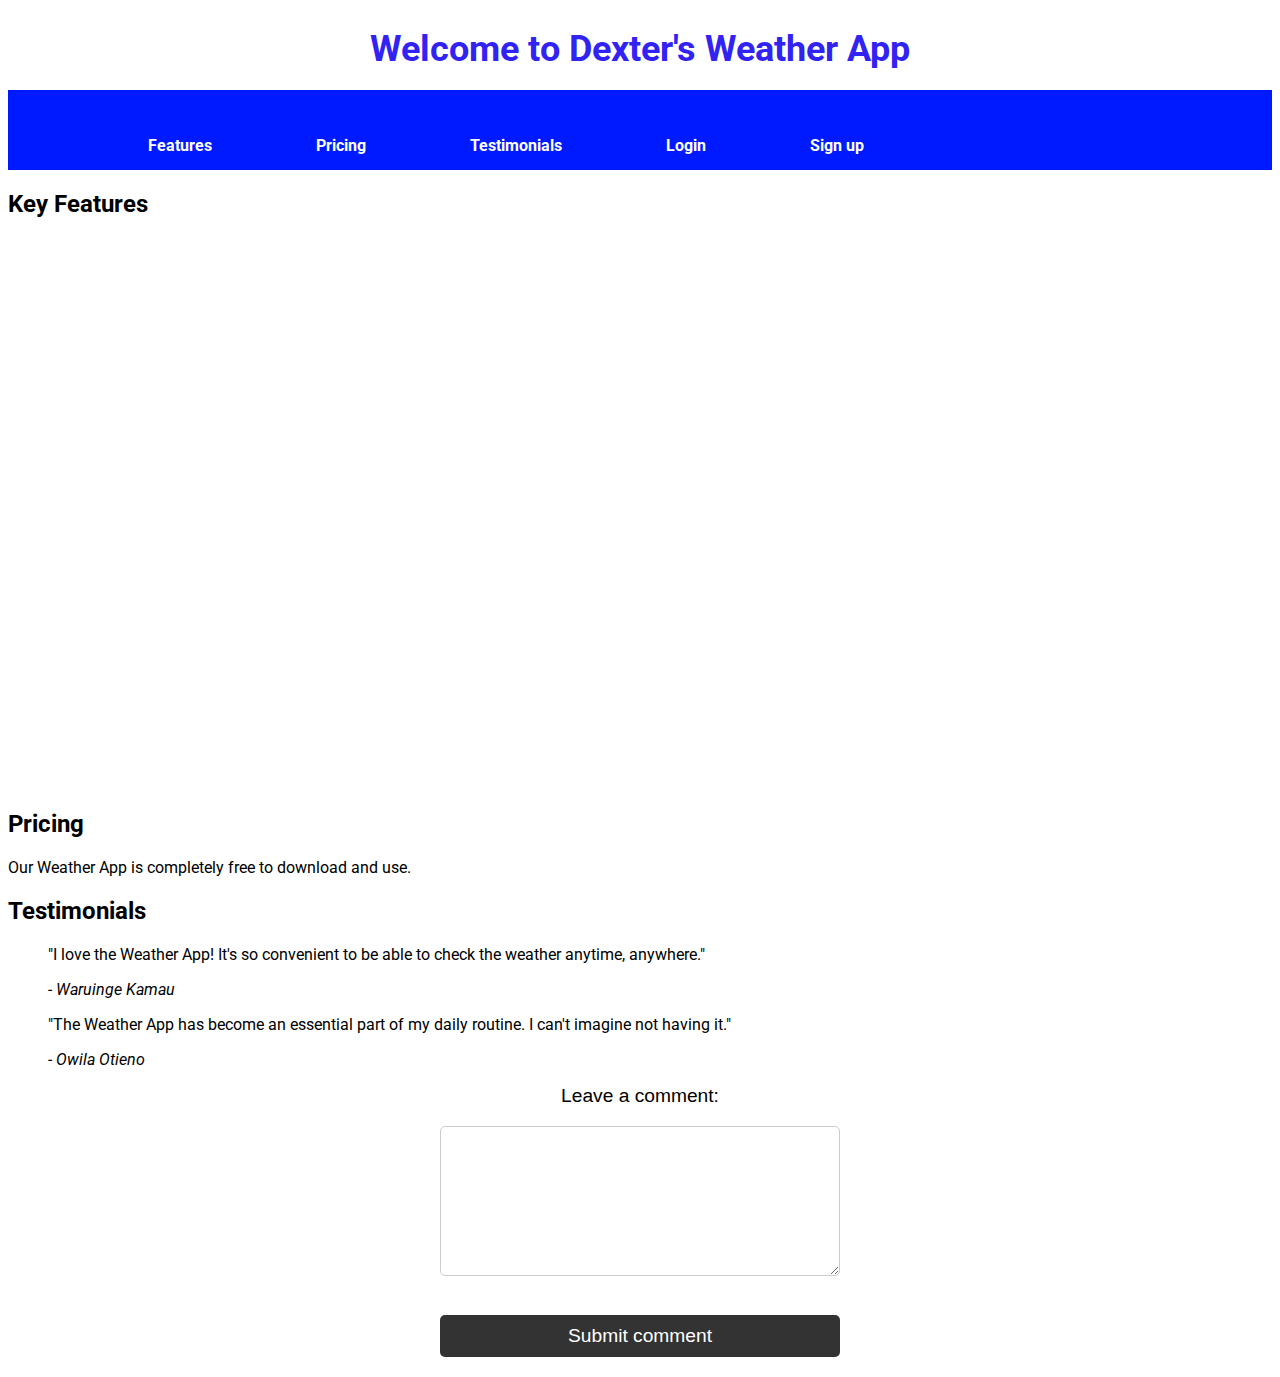
==== index.html @ 0efdf382 "minor changes" ====
<!DOCTYPE html>
<html lang="en">
<head>
    <meta charset="UTF-8">
    <meta http-equiv="X-UA-Compatible" content="IE=edge">
    <meta name="viewport" content="width=device-width, initial-scale=1.0">
    <title>Dexter's Weather App</title>
    <link rel="stylesheet" href="weather.css">
    <!-- Google Fonts -->
    <link rel="preconnect" href="https://fonts.gstatic.com">
    <link rel="stylesheet" href="https://fonts.googleapis.com/css2?family=Montserrat:wght@400;700&family=Roboto:wght@400;700&display=swap">
</head>

<body>
    <header>
        <h1>Welcome to Dexter's Weather App</h1>
      </header>
    <nav id="navbar">
        <ul>
          <li><a href="#features">Features</a></li>
          <li><a href="#pricing">Pricing</a></li>
          <li><a href="#testimonials">Testimonials</a></li>
          <li><a href="#login-form" id="login-link">Login</a></li>
          <li><a href="#Signup-form" id="signup-link">Sign up</a></li>
        </ul>
    </nav>

    <div class="login-container">
      <form id="login-form">
        <label for="username">Username:</label>
        <input type="text" id="username" name="username">
        <label for="password">Password:</label>
        <input type="password" id="password" name="password">
        <button type="submit" onclick="hideSections()">Login</button>
      </form>
    
      <p id="error-message" style="display: none;"></p>
    </div>
  

    <div class="signup-container">
      <form id="signup-form">
        <label for="first-name">First name:</label>
        <input type="text" id="first-name" name="first-name">
        <label for="last-name">Last name:</label>
        <input type="text" id="last-name" name="last-name">
        <label for="email">Email:</label>
        <input type="email" id="email" name="email">
        <label for="password">Password:</label>
        <input type="password" id="password" name="password">
        <button type="submit">Sign up</button>
      </form>
    </div>

    <div id="weather-app" style="display: none;">
      <img src="" alt="" srcset="" id="weather-icon">
      <div id="location">Unable to Fetch Weather</div>
      <div class="desc">No Information Available.</div>

      <div class="weather">
          <div id="temperature">Error</div>
          <div class="circle"></div>
          <div id="weather">Error</div>
      </div>

      <div class="info">
          <h4>Sunrise: <span class="sunrise">No Information Available</span></h4>
          <h4>Sunset: <span class="sunset">No Information Available</span></h4>
      </div>

      <form id="weather-search-form">
        <label for="geoLocation">Enter a location:</label>
        <input type="text" id="geoLocation" name="geoLocation">
        <button type="submit">Search</button>
      </form>
      <!-- <div id="searched-location-weather">
        <h2>Searched Location Weather</h2>
        <p id="searched-location-temperature"></p>
        <p id="searched-location-weather"></p>
      </div> -->
      
      <div class="user-location-weather-data">
        <!-- Weather data for the user's location will be displayed here -->
      </div>
  </div>

  <div class="slideshow-container">  
    <section id="features">
      <h2>Key Features</h2>
      <div class="feature-slide slide-1">
        <div class="slide-text">
          <h3>Real-time Weather Updates</h3>
          <p>Stay up-to-date with the latest weather conditions for your current location, or search for weather in any location around the world.</p>
        </div>
      </div> 

      <div class="feature-slide slide-2">
        <div class="slide-text">
          <h3>Detailed Information</h3>
          <p>View the current temperature, weather conditions, and sunrise and sunset times all in one place. Our interface is beautifully designed with clear and concise information.</p>
        </div>        
      </div>
    </section>
  </div>   

  <section id="pricing">
    <h2>Pricing</h2>
    <p>Our Weather App is completely free to download and use.</p>
  </section>
  <section id="testimonials">
    <h2>Testimonials</h2>
    <blockquote>
      <p>"I love the Weather App! It's so convenient to be able to check the weather anytime, anywhere."</p>
      <cite>- Waruinge Kamau</cite>
    </blockquote>
    <blockquote>
      <p>"The Weather App has become an essential part of my daily routine. I can't imagine not having it."</p>
      <cite>- Owila Otieno</cite>
    </blockquote>
  </section>


    <!-- <section id="features">
      <h2>Features</h2>
      <ul>
        <li>Get real-time weather updates for your location</li>
        <li>Search for weather in any location around the world</li>
        <li>View current temperature, weather conditions, sunrise and sunset times</li>
        <li>Beautifully designed interface with clear and concise information</li>
      </ul>
    </section> -->

    <form id="comment-form" onsubmit="submitComment()">
      <label for="comment">Leave a comment:</label>
      <br>
      <textarea id="comment" name="comment"></textarea>
      <br>
      <button type="submit">Submit comment</button>
    </form>
    
<script src="weather.js"></script>    
</body>
</html>
---- weather.css ----
header h1 {
  font-size: 36px;
  font-weight: bold;
  color: rgb(49, 35, 243);
  margin: 0;
  padding: 20px 0;
}

#navbar {
  background-color: rgb(0, 26, 255);
  display: flex;
  justify-content: space-between;
  height: 80px;
  line-height: 80px;
}

#navbar a {
  color: white;
  text-decoration: none;
  font-weight: bold;
}

#navbar li a:hover {
  background-color: #111;
}


  
  nav ul li {
    display: inline-block; /* Display the list items as inline-block elements */
    margin-left: 100px; /* Add some space between the items */
  }

  header {
    text-align: center;
  }

  body {
    font-family: 'Roboto', sans-serif;
    background-image: url();
    background-size: cover;
    background-repeat: no-repeat;
  }

  .slideshow-container {
    height: 600px;
    width: 100%;
  }
  
  .feature-slide {
    display: none;
    transition: all 0.5s ease-in-out;
    height: 500px; /* adjust the height as needed */
    width: 100%; /* adjust the width as needed */
    background-size: cover;
    background-position: center;
    border: 1px solid black; /* optional border */
    box-shadow: 0 4px 8px 0 rgba(0,0,0,0.2); /* optional box shadow */
  }

  /* Add a background image to each slide */
.feature-slide:nth-child(3) {
  background-image: url('lightning.jpg');
}
.feature-slide:nth-child(2) {
  background-image: url('icons.jpg');
}

.slide-1 .slide-text {
  color: rgb(50, 180, 176);
  font-family: Arial, Helvetica, sans-serif;
  font-size: 30px;
  font-style: italic;
}

.slide-2 .slide-text {
  color: rgb(246, 245, 253);
  font-family: Arial, Helvetica, sans-serif;
  font-size: 25px;
  font-style: italic;
}

#login-form {
  display: flex;
  flex-direction: column;
  align-items: center;
  justify-content: center;
  height: 100vh;
}

#login-form label {
  font-size: 16px;
  color: #fff;
  margin-bottom: 10px;
}

#login-form input {
  width: 200px;
  height: 30px;
  padding: 5px 10px;
  border: none;
  border-radius: 4px;
  background-color: rgba(255, 255, 255, 0.3);
  color: #fff;
  font-size: 16px;
  margin-bottom: 20px;
}

#login-form button {
  width: 100px;
  height: 30px;
  border: none;
  border-radius: 4px;
  background-color: #e50914;
  color: #fff;
  font-size: 16px;
  font-weight: 700;
  cursor: pointer;
}

.login-container, main {
  display: none;
}

.signup-container, main {
  display: none;
}

#error-message {
  font-size: 16px;
  color: red;
  margin-top: 10px;
}

#weather-app {
  display: flex;
  flex-direction: column;
  align-items: center;
  justify-content: center;
}

#weather-icon {
  width: 100px;
  height: 100px;
}

#location {
  font-size: 24px;
  color: #fff;
  margin-top: 20px;
  margin-bottom: 10px;
}

.desc {
  font-size: 16px;
  color: #fff;
  margin-bottom: 20px;
}

.weather {
  display: flex;
  align-items: center;
}

#temperature {
  font-size: 48px;
  color: #fff;
  margin-right: 10px;
}

.circle {
  width: 60px;
  height: 60px;
  border-radius: 50%;
  background-color: #e50914;
  display: flex;
  align-items: center;
  justify-content: center;
  margin-right: 10px;
}

#weather {
  font-size: 18px;
  color: #fff;
}

.info {
  display: flex;
  align-items: center;
  justify-content: space-between;
  width: 300px;
  margin-top: 20px;
}

.info h4 {
  font-size: 18px;
  color: #fff;
  margin-bottom: 0;
}

.info .sunrise,
.info .sunset {
  font-weight: 700;
  color: #e50914;
}

#weather-search-form {
  margin-top: 20px;
}

#weather-search-form label {
  font-size: 16px;
  color: #fff;
  margin-bottom: 10px;
}

#weather-search-form input {
  width: 200px;
  height: 30px;
  padding: 5px 10px;
  border: none;
  border-radius: 4px;
  background-color: rgba(255, 255, 255, 0.3);
  color: #fff;
  font-size: 16px;
  margin-bottom: 20px;
}

#weather-search-form button {
  width: 100px;
  height: 30px;
  border: none;
  border-radius: 4px;
  background-color: #e50914;
  color: #fff;
  font-size: 16px;
  font-weight: 700;
  cursor: pointer;
}

form#comment-form {
  width: 500px;
  margin: 0 auto;
  text-align: center;
}

/* Style the label and textarea */
form#comment-form label,
form#comment-form textarea {
  display: block;
  width: 80%;
  margin: 0 auto;
  font-size: 1.2em;
  font-family: Arial, sans-serif;
}

/* Style the textarea */
form#comment-form textarea {
  height: 150px;
  border: 1px solid #ccc;
  padding: 10px;
  box-sizing: border-box;
  border-radius: 5px;
  resize: vertical;
}

/* Style the button */
form#comment-form button {
  display: block;
  width: 80%;
  margin: 20px auto;
  padding: 10px;
  border: none;
  border-radius: 5px;
  background-color: #333;
  color: #fff;
  font-size: 1.2em;
  font-family: Arial, sans-serif;
  cursor: pointer;
}

.signup-container {
  width: 500px;
  margin: 0 auto;
  text-align: center;
}

/* Style the labels and inputs */
.signup-container label,
.signup-container input {
  display: block;
  width: 80%;
  margin: 20px auto;
  font-size: 1.2em;
  font-family: Arial, sans-serif;
}

/* Style the inputs */
.signup-container input {
  height: 40px;
  border: 1px solid #ccc;
  padding: 10px;
  box-sizing: border-box;
  border-radius: 5px;
}

/* Style the button */
.signup-container button {
  display: block;
  width: 80%;
  margin: 20px auto;
  padding: 10px;
  border: none;
  border-radius: 5px;
  background-color: red;
  color: #fff;
  font-size: 1.2em;
  font-family: Arial, sans-serif;
  cursor: pointer;
}
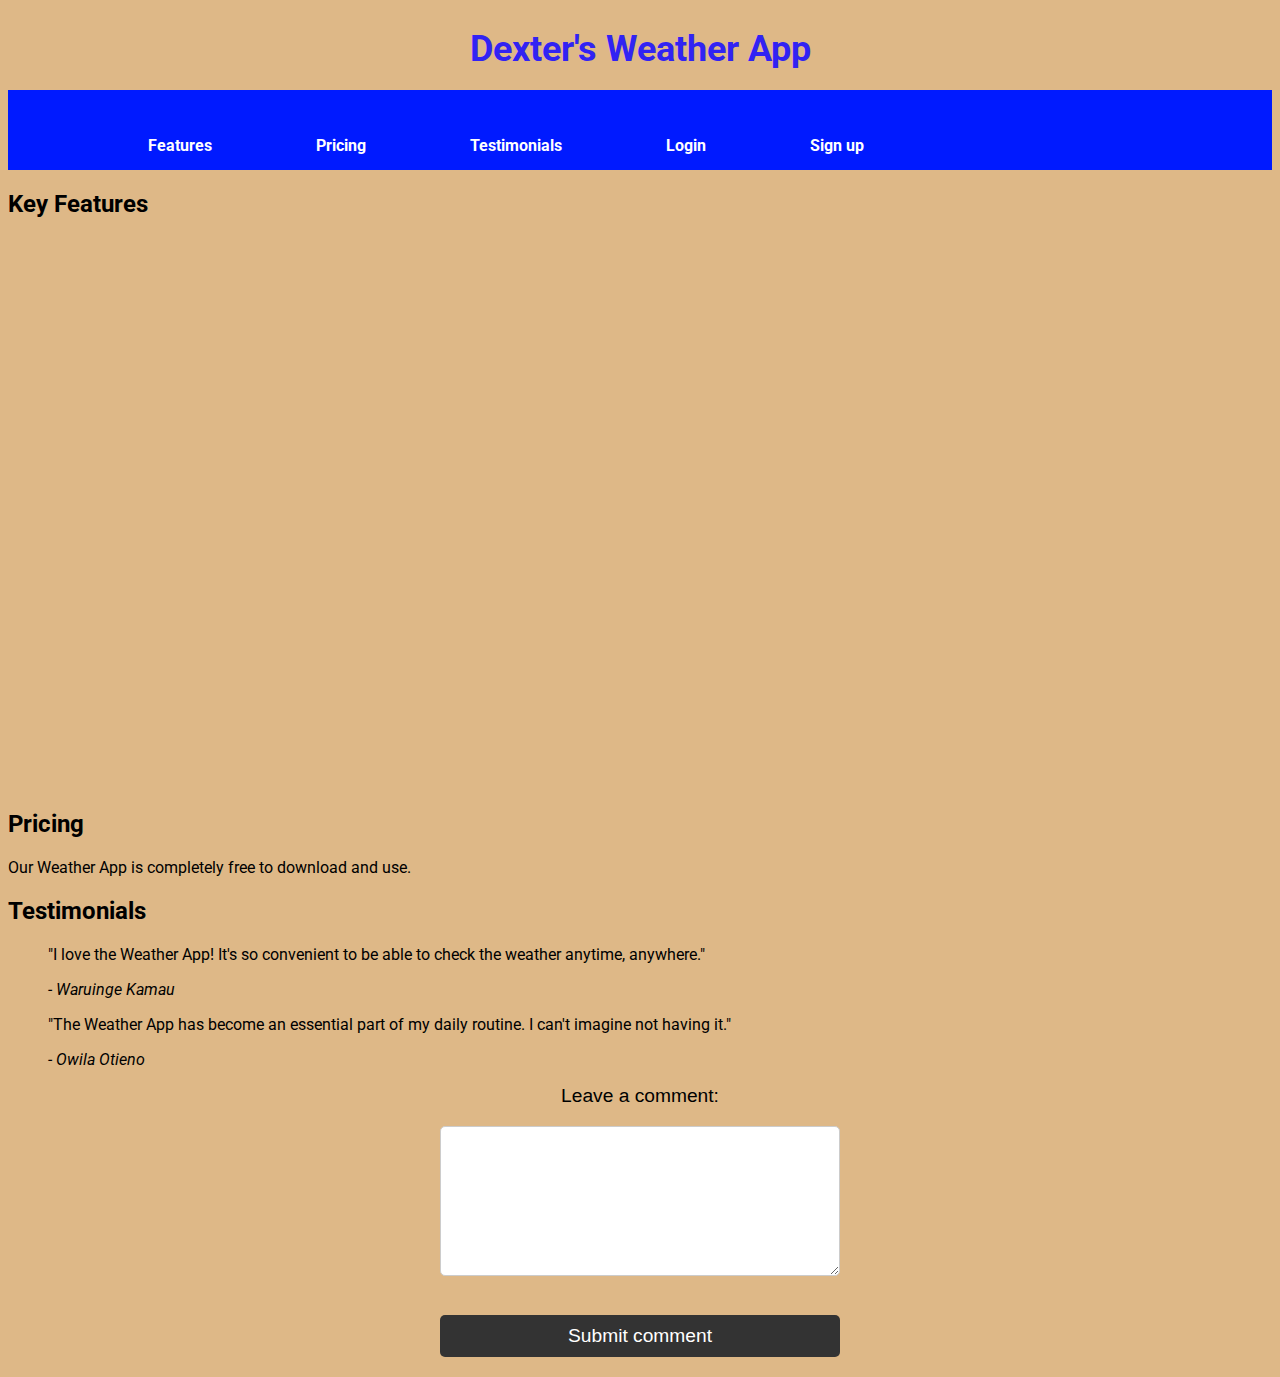
==== commit dfa81599: "minor changes" ====
--- a/index.html
+++ b/index.html
@@ -5,7 +5,7 @@
     <meta http-equiv="X-UA-Compatible" content="IE=edge">
     <meta name="viewport" content="width=device-width, initial-scale=1.0">
     <title>Dexter's Weather App</title>
-    <link rel="stylesheet" href="weather.css">
+    <link rel="stylesheet" href="index.css">
     <!-- Google Fonts -->
     <link rel="preconnect" href="https://fonts.gstatic.com">
     <link rel="stylesheet" href="https://fonts.googleapis.com/css2?family=Montserrat:wght@400;700&family=Roboto:wght@400;700&display=swap">
@@ -13,7 +13,7 @@
 
 <body>
     <header>
-        <h1>Welcome to Dexter's Weather App</h1>
+        <h1>Dexter's Weather App</h1>
       </header>
     <nav id="navbar">
         <ul>
@@ -138,6 +138,6 @@
       <button type="submit">Submit comment</button>
     </form>
     
-<script src="weather.js"></script>    
+<script src="index.js"></script>    
 </body>
 </html>--- a/index.css
+++ b/index.css
@@ -0,0 +1,320 @@
+header h1 {
+  font-size: 36px;
+  font-weight: bold;
+  color: rgb(49, 35, 243);
+  margin: 0;
+  padding: 20px 0;
+}
+
+#navbar {
+  background-color: rgb(0, 26, 255);
+  display: flex;
+  justify-content: space-between;
+  height: 80px;
+  line-height: 80px;
+}
+
+#navbar a {
+  color: white;
+  text-decoration: none;
+  font-weight: bold;
+}
+
+#navbar li a:hover {
+  background-color: #111;
+}
+
+
+  
+  nav ul li {
+    display: inline-block; /* Display the list items as inline-block elements */
+    margin-left: 100px; /* Add some space between the items */
+  }
+
+  header {
+    text-align: center;
+  }
+
+  body {
+    font-family: 'Roboto', sans-serif;
+   background-color: burlywood;
+    background-size: cover;
+    background-repeat: no-repeat;
+  }
+
+  .slideshow-container {
+    height: 600px;
+    width: 100%;
+  }
+  
+  .feature-slide {
+    display: none;
+    transition: all 0.5s ease-in-out;
+    height: 500px; /* adjust the height as needed */
+    width: 100%; /* adjust the width as needed */
+    background-size: cover;
+    background-position: center;
+    border: 1px solid black; /* optional border */
+    box-shadow: 0 4px 8px 0 rgba(0,0,0,0.2); /* optional box shadow */
+  }
+
+  /* Add a background image to each slide */
+.feature-slide:nth-child(3) {
+  background-image: url('lightning.jpg');
+}
+.feature-slide:nth-child(2) {
+  background-image: url('icons.jpg');
+}
+
+.slide-1 .slide-text {
+  color: rgb(50, 180, 176);
+  font-family: Arial, Helvetica, sans-serif;
+  font-size: 30px;
+  font-style: italic;
+}
+
+.slide-2 .slide-text {
+  color: rgb(246, 245, 253);
+  font-family: Arial, Helvetica, sans-serif;
+  font-size: 25px;
+  font-style: italic;
+}
+
+#login-form {
+  display: flex;
+  flex-direction: column;
+  align-items: center;
+  justify-content: center;
+  height: 100vh;
+}
+
+#login-form label {
+  font-size: 16px;
+  color: #fff;
+  margin-bottom: 10px;
+}
+
+#login-form input {
+  width: 200px;
+  height: 30px;
+  padding: 5px 10px;
+  border: none;
+  border-radius: 4px;
+  background-color: rgba(255, 255, 255, 0.3);
+  color: #fff;
+  font-size: 16px;
+  margin-bottom: 20px;
+}
+
+#login-form button {
+  width: 100px;
+  height: 30px;
+  border: none;
+  border-radius: 4px;
+  background-color: #e50914;
+  color: #fff;
+  font-size: 16px;
+  font-weight: 700;
+  cursor: pointer;
+}
+
+.login-container, main {
+  display: none;
+}
+
+.signup-container, main {
+  display: none;
+}
+
+#error-message {
+  font-size: 16px;
+  color: red;
+  margin-top: 10px;
+}
+
+#weather-app {
+  display: flex;
+  flex-direction: column;
+  align-items: center;
+  justify-content: center;
+}
+
+#weather-icon {
+  width: 100px;
+  height: 100px;
+}
+
+#location {
+  font-size: 24px;
+  color: #fff;
+  margin-top: 20px;
+  margin-bottom: 10px;
+}
+
+.desc {
+  font-size: 16px;
+  color: #fff;
+  margin-bottom: 20px;
+}
+
+.weather {
+  display: flex;
+  align-items: center;
+}
+
+#temperature {
+  font-size: 48px;
+  color: #fff;
+  margin-right: 10px;
+}
+
+.circle {
+  width: 60px;
+  height: 60px;
+  border-radius: 50%;
+  background-color: #e50914;
+  display: flex;
+  align-items: center;
+  justify-content: center;
+  margin-right: 10px;
+}
+
+#weather {
+  font-size: 18px;
+  color: #fff;
+}
+
+.info {
+  display: flex;
+  align-items: center;
+  justify-content: space-between;
+  width: 300px;
+  margin-top: 20px;
+}
+
+.info h4 {
+  font-size: 18px;
+  color: #fff;
+  margin-bottom: 0;
+}
+
+.info .sunrise,
+.info .sunset {
+  font-weight: 700;
+  color: #e50914;
+}
+
+#weather-search-form {
+  margin-top: 20px;
+}
+
+#weather-search-form label {
+  font-size: 16px;
+  color: #fff;
+  margin-bottom: 10px;
+}
+
+#weather-search-form input {
+  width: 200px;
+  height: 30px;
+  padding: 5px 10px;
+  border: none;
+  border-radius: 4px;
+  background-color: rgba(255, 255, 255, 0.3);
+  color: #fff;
+  font-size: 16px;
+  margin-bottom: 20px;
+}
+
+#weather-search-form button {
+  width: 100px;
+  height: 30px;
+  border: none;
+  border-radius: 4px;
+  background-color: #e50914;
+  color: #fff;
+  font-size: 16px;
+  font-weight: 700;
+  cursor: pointer;
+}
+
+form#comment-form {
+  width: 500px;
+  margin: 0 auto;
+  text-align: center;
+}
+
+/* Style the label and textarea */
+form#comment-form label,
+form#comment-form textarea {
+  display: block;
+  width: 80%;
+  margin: 0 auto;
+  font-size: 1.2em;
+  font-family: Arial, sans-serif;
+}
+
+/* Style the textarea */
+form#comment-form textarea {
+  height: 150px;
+  border: 1px solid #ccc;
+  padding: 10px;
+  box-sizing: border-box;
+  border-radius: 5px;
+  resize: vertical;
+}
+
+/* Style the button */
+form#comment-form button {
+  display: block;
+  width: 80%;
+  margin: 20px auto;
+  padding: 10px;
+  border: none;
+  border-radius: 5px;
+  background-color: #333;
+  color: #fff;
+  font-size: 1.2em;
+  font-family: Arial, sans-serif;
+  cursor: pointer;
+}
+
+.signup-container {
+  width: 500px;
+  margin: 0 auto;
+  text-align: center;
+}
+
+/* Style the labels and inputs */
+.signup-container label,
+.signup-container input {
+  display: block;
+  width: 80%;
+  margin: 20px auto;
+  font-size: 1.2em;
+  font-family: Arial, sans-serif;
+}
+
+/* Style the inputs */
+.signup-container input {
+  height: 40px;
+  border: 1px solid #ccc;
+  padding: 10px;
+  box-sizing: border-box;
+  border-radius: 5px;
+}
+
+/* Style the button */
+.signup-container button {
+  display: block;
+  width: 80%;
+  margin: 20px auto;
+  padding: 10px;
+  border: none;
+  border-radius: 5px;
+  background-color: red;
+  color: #fff;
+  font-size: 1.2em;
+  font-family: Arial, sans-serif;
+  cursor: pointer;
+}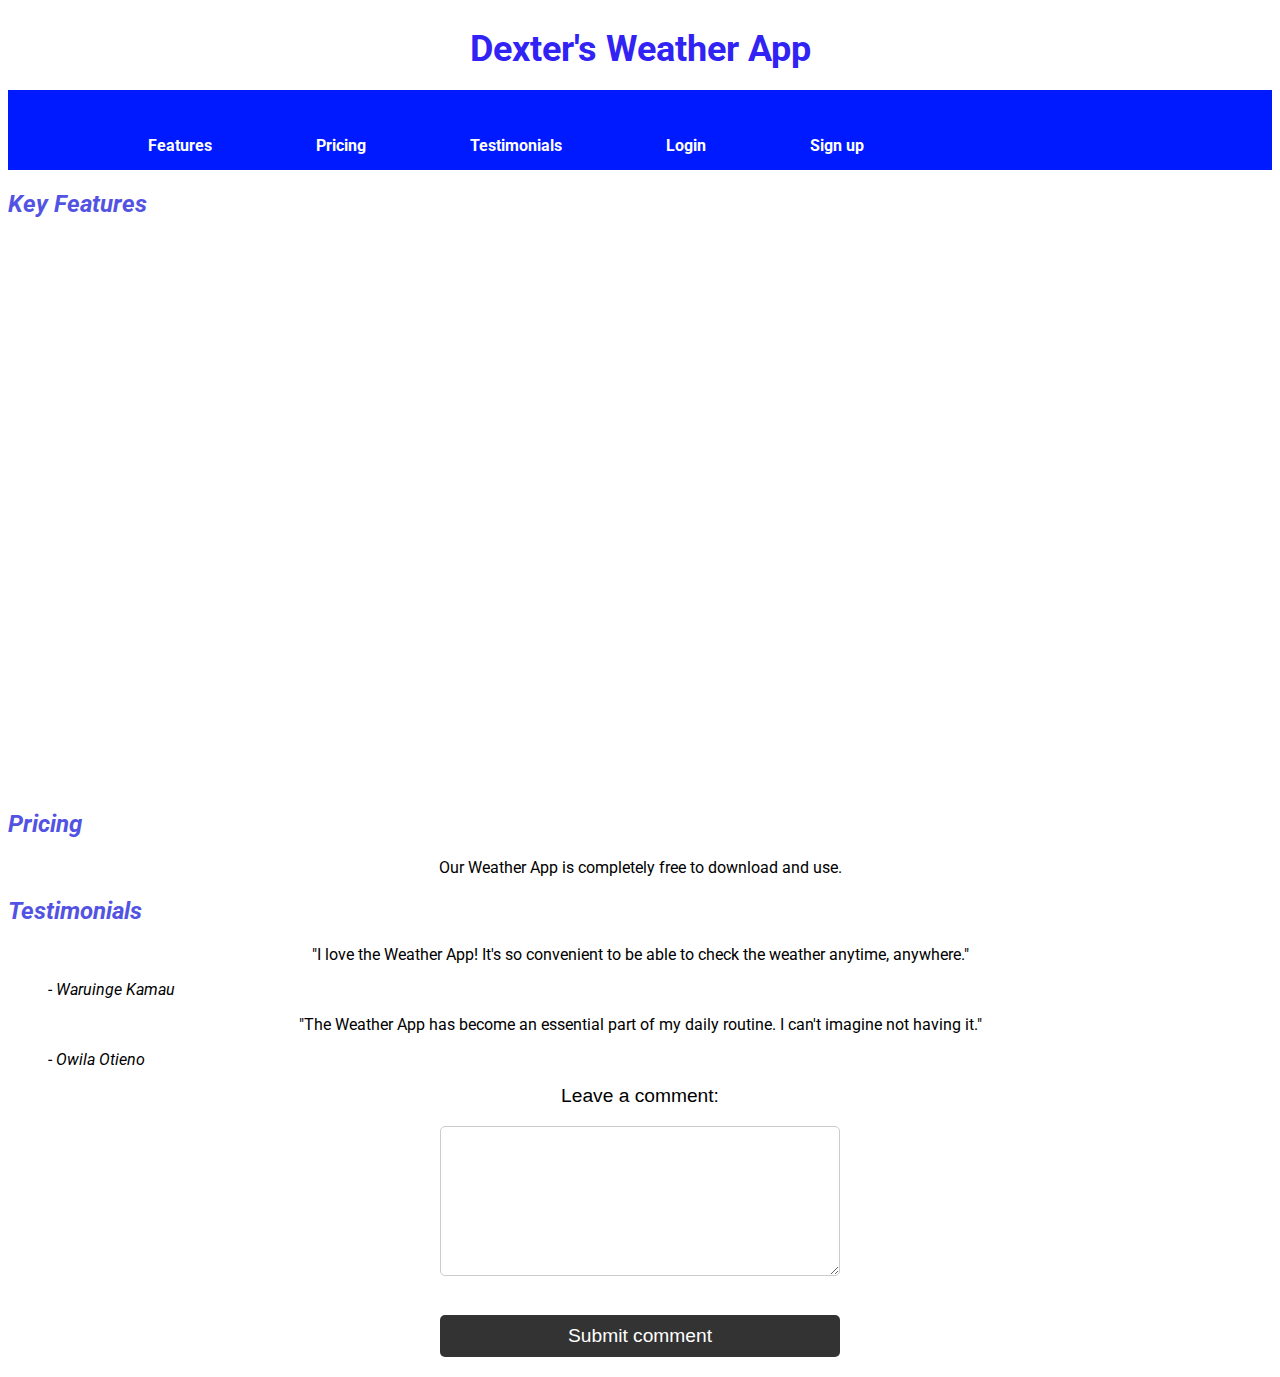
==== commit 9273762c: "error message fix" ====
--- a/index.html
+++ b/index.html
@@ -26,6 +26,7 @@
     </nav>
 
     <div class="login-container">
+      <p id="error-message" style="display: none;"></p>
       <form id="login-form">
         <label for="username">Username:</label>
         <input type="text" id="username" name="username">
@@ -34,7 +35,7 @@
         <button type="submit" onclick="hideSections()">Login</button>
       </form>
     
-      <p id="error-message" style="display: none;"></p>
+      
     </div>
   
 
@@ -53,7 +54,6 @@
     </div>
 
     <div id="weather-app" style="display: none;">
-      <img src="" alt="" srcset="" id="weather-icon">
       <div id="location">Unable to Fetch Weather</div>
       <div class="desc">No Information Available.</div>
 
--- a/index.css
+++ b/index.css
@@ -6,6 +6,11 @@
   padding: 20px 0;
 }
 
+h2 {
+  color: rgb(83, 83, 227);
+  font-style: italic;
+}
+
 #navbar {
   background-color: rgb(0, 26, 255);
   display: flex;
@@ -37,7 +42,6 @@
 
   body {
     font-family: 'Roboto', sans-serif;
-   background-color: burlywood;
     background-size: cover;
     background-repeat: no-repeat;
   }
@@ -60,14 +64,16 @@
 
   /* Add a background image to each slide */
 .feature-slide:nth-child(3) {
-  background-image: url('lightning.jpg');
+  background-image: url('rainyy.jpg');
 }
 .feature-slide:nth-child(2) {
+  background-color: #333;
   background-image: url('icons.jpg');
+  
 }
 
 .slide-1 .slide-text {
-  color: rgb(50, 180, 176);
+  color: rgb(47, 32, 218);
   font-family: Arial, Helvetica, sans-serif;
   font-size: 30px;
   font-style: italic;
@@ -221,7 +227,7 @@
   border: none;
   border-radius: 4px;
   background-color: rgba(255, 255, 255, 0.3);
-  color: #fff;
+  color: rgb(16, 10, 10);
   font-size: 16px;
   margin-bottom: 20px;
 }
@@ -317,4 +323,9 @@
   font-size: 1.2em;
   font-family: Arial, sans-serif;
   cursor: pointer;
+}
+
+p {
+  text-align: center;
+  font-weight: 100px;
 }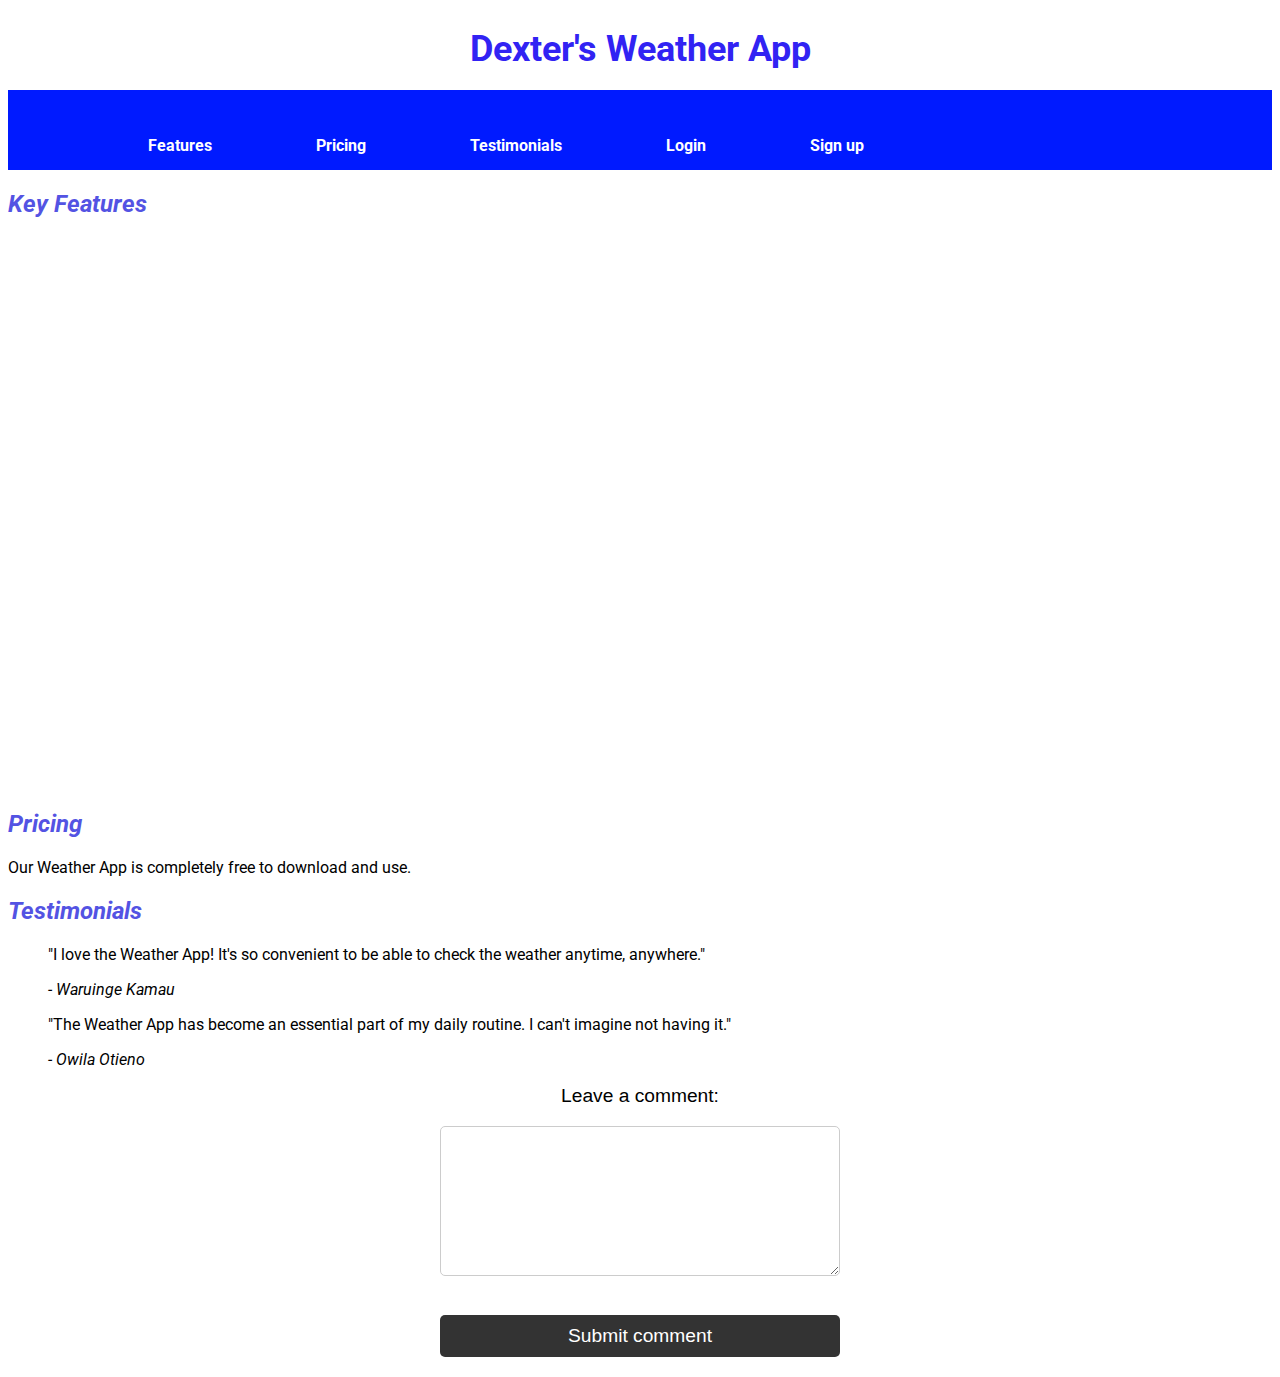
==== commit cbfc6787: "css: aligned testimonials to the left" ====
--- a/index.html
+++ b/index.html
@@ -33,9 +33,7 @@
         <label for="password">Password:</label>
         <input type="password" id="password" name="password">
         <button type="submit" onclick="hideSections()">Login</button>
-      </form>
-    
-      
+      </form> 
     </div>
   
 
@@ -104,14 +102,14 @@
   </div>   
 
   <section id="pricing">
-    <h2>Pricing</h2>
+                <h2>Pricing</h2>
     <p>Our Weather App is completely free to download and use.</p>
   </section>
   <section id="testimonials">
     <h2>Testimonials</h2>
     <blockquote>
       <p>"I love the Weather App! It's so convenient to be able to check the weather anytime, anywhere."</p>
-      <cite>- Waruinge Kamau</cite>
+         <cite>- Waruinge Kamau</cite>
     </blockquote>
     <blockquote>
       <p>"The Weather App has become an essential part of my daily routine. I can't imagine not having it."</p>
--- a/index.css
+++ b/index.css
@@ -326,6 +326,6 @@
 }
 
 p {
-  text-align: center;
+  text-align: left;
   font-weight: 100px;
-}+}
